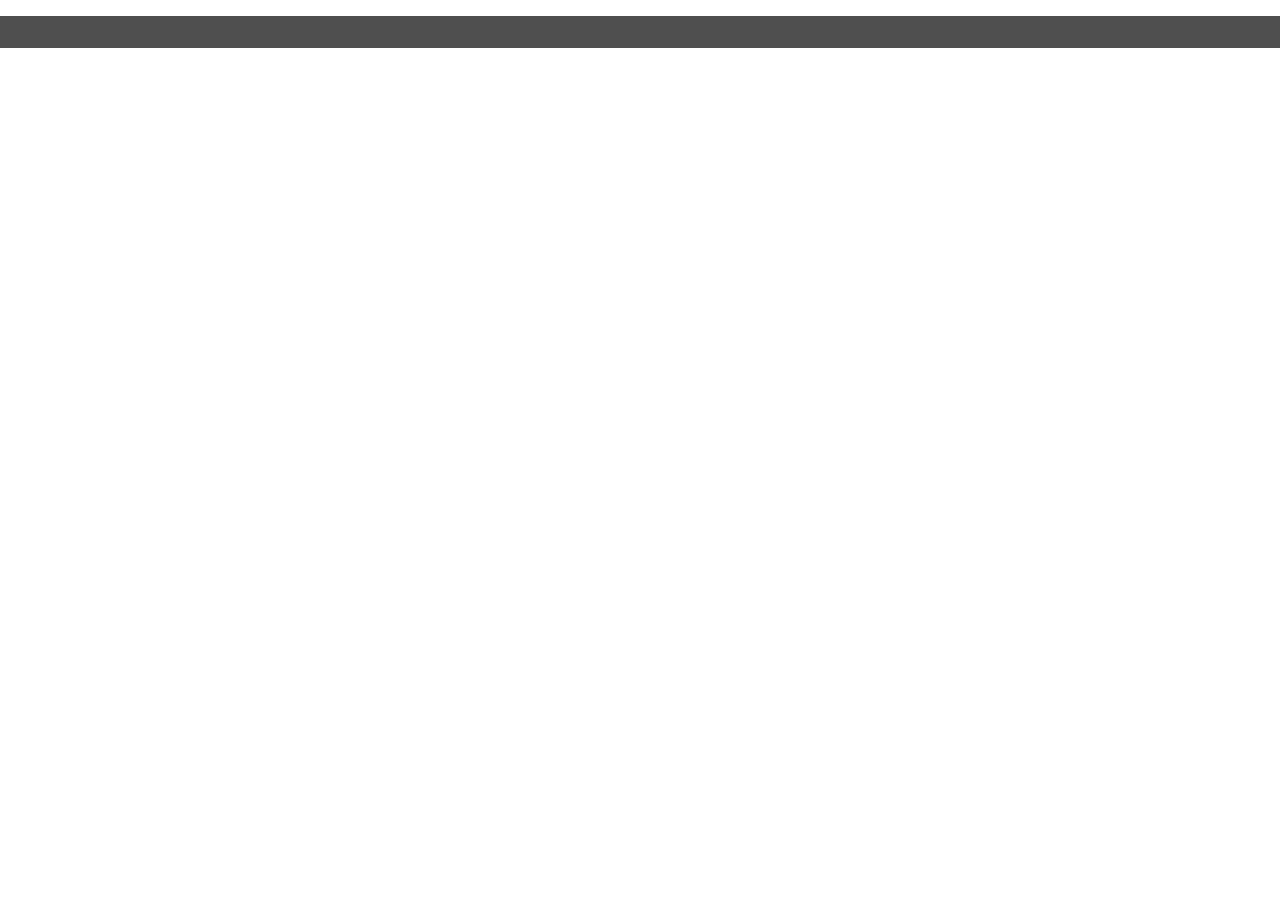
==== index.html @ 1b059b37 "initial" ====
<!DOCTYPE html>
<html lang="en">
  <head>
    <meta charset="UTF-8" />
    <meta http-equiv="X-UA-Compatible" content="IE=edge" />
    <meta name="viewport" content="width=device-width, initial-scale=1.0" />
    <meta name="keywords" content="JavaScript, Course Assignment, API, CSS, HTML, Noroff" />
    <meta name="description" content="Welcome to my JavaScript 1 Course Assignment. Here I will be testing the NAME API." />
    <title>Home | JS1 CA</title>
    <link href="/css/styles.css" rel="stylesheet" />
  </head>
  <body>
    <header></header>
    <main></main>
    <footer></footer>
    <script src="js/index.js"></script>
    <script src="js/details.js"></script>
    <script src="js/contact.js"></script>
  </body>
</html>
---- css/styles.css ----
html {
  scroll-behavior: smooth;
}

*,
*:before,
*:after {
  box-sizing: inherit;
}

.flex {
  display: flex;
}

.flex-column {
  display: flex;
  flex-direction: column;
}

/* VARIABLES */

:root {
  --dark-grey: #4f4f4f;
}

/* MAIN ELEMENTS */

body {
  font-family: "Commissioner", sans-serif;
  font-size: 1rem;
  margin: 0;
  height: 100vh;
  width: 100%;
  box-sizing: border-box;
  background-color: white;
}

header {
  margin: 0;
  padding-top: 1rem;
  width: 100%;
}

main {
  display: flex;
  color: black;
  width: 100%;
  height: fit-content;
  flex-grow: 1;
  flex-direction: column;
}

footer {
  width: 100%;
  padding-bottom: 2rem;
  display: flex;
  justify-content: space-around;
  gap: 3rem;
  color: black;
  background-color: var(--dark-grey);
}
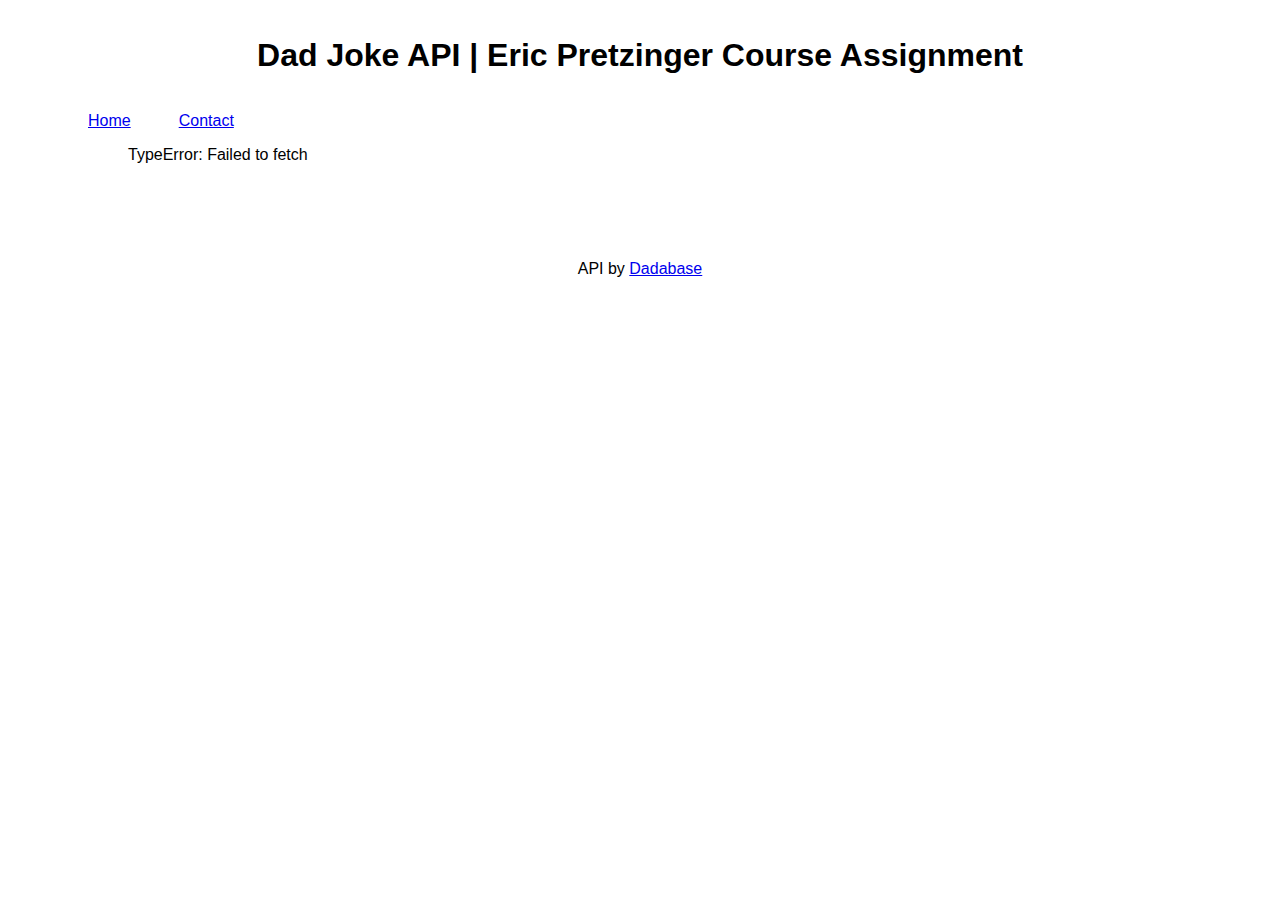
==== commit ad20c6a7: "index is good, details is pretty much good. One error on index idk wtf is going on, contact not done" ====
--- a/index.html
+++ b/index.html
@@ -5,16 +5,29 @@
     <meta http-equiv="X-UA-Compatible" content="IE=edge" />
     <meta name="viewport" content="width=device-width, initial-scale=1.0" />
     <meta name="keywords" content="JavaScript, Course Assignment, API, CSS, HTML, Noroff" />
-    <meta name="description" content="Welcome to my JavaScript 1 Course Assignment. Here I will be testing the NAME API." />
+    <meta name="description" content="Welcome to my JavaScript 1 Course Assignment. Here I will be testing the papajoke API." />
     <title>Home | JS1 CA</title>
     <link href="/css/styles.css" rel="stylesheet" />
   </head>
   <body>
-    <header></header>
-    <main></main>
-    <footer></footer>
+    <header>
+      <h1>Dad Joke API | Eric Pretzinger Course Assignment</h1>
+    </header>
+    <nav>
+      <ul>
+        <li><a href="/index.html">Home</a></li>
+        <li><a href="/contact.html">Contact</a></li>
+      </ul>
+    </nav>
+    <main>
+      <div class="jokes">
+        <div class="loader"></div>
+      </div>
+    </main>
+    <footer>
+      <p>API by <a href="https://rapidapi.com/kevin-org-kevin-org-default/api/papajoke/">Dadabase</a></p>
+    </footer>
     <script src="js/index.js"></script>
-    <script src="js/details.js"></script>
     <script src="js/contact.js"></script>
   </body>
 </html>
--- a/css/styles.css
+++ b/css/styles.css
@@ -39,6 +39,8 @@
   margin: 0;
   padding-top: 1rem;
   width: 100%;
+  display: flex;
+  justify-content: center;
 }
 
 main {
@@ -48,14 +50,84 @@
   height: fit-content;
   flex-grow: 1;
   flex-direction: column;
+  font-size: 1rem;
 }
 
 footer {
   width: 100%;
-  padding-bottom: 2rem;
+  margin-top: 3rem;
+  padding-top: 2rem;
   display: flex;
-  justify-content: space-around;
+  justify-content: center;
   gap: 3rem;
   color: black;
-  background-color: var(--dark-grey);
 }
+
+h2 {
+  font-size: 1.5rem;
+}
+
+.jokes {
+  display: grid;
+  grid-template-columns: 1fr 1fr 1fr 1fr;
+  gap: 1rem;
+  width: 80%;
+  margin: 0 auto;
+}
+
+.card {
+  text-decoration: none;
+  color: black;
+  border: 1px solid black;
+  padding: 1rem;
+  border-radius: 10px;
+  background-color: lightgrey;
+}
+
+.single-card {
+  max-width: 600px;
+  margin: 0 auto;
+}
+
+.explanation-text {
+  font-size: 0.8rem;
+}
+
+.id {
+  margin: 0 auto;
+  padding-top: 1rem;
+}
+
+nav {
+  margin-left: 3rem;
+  text-decoration: none;
+}
+
+nav ul {
+  list-style-type: none;
+  display: flex;
+  gap: 3rem;
+}
+
+/* LOADER */
+
+.loader {
+  border: 16px solid #f3f3f3;
+  border-top: 16px solid purple;
+  border-radius: 100%;
+  width: 60px;
+  height: 60px;
+  animation: spin 2s linear infinite;
+  position: absolute;
+  left: 50%;
+  transform: translateX(-50%);
+}
+
+@keyframes spin {
+  0% {
+    transform: rotate(0deg);
+  }
+  100% {
+    transform: rotate(360deg);
+  }
+}
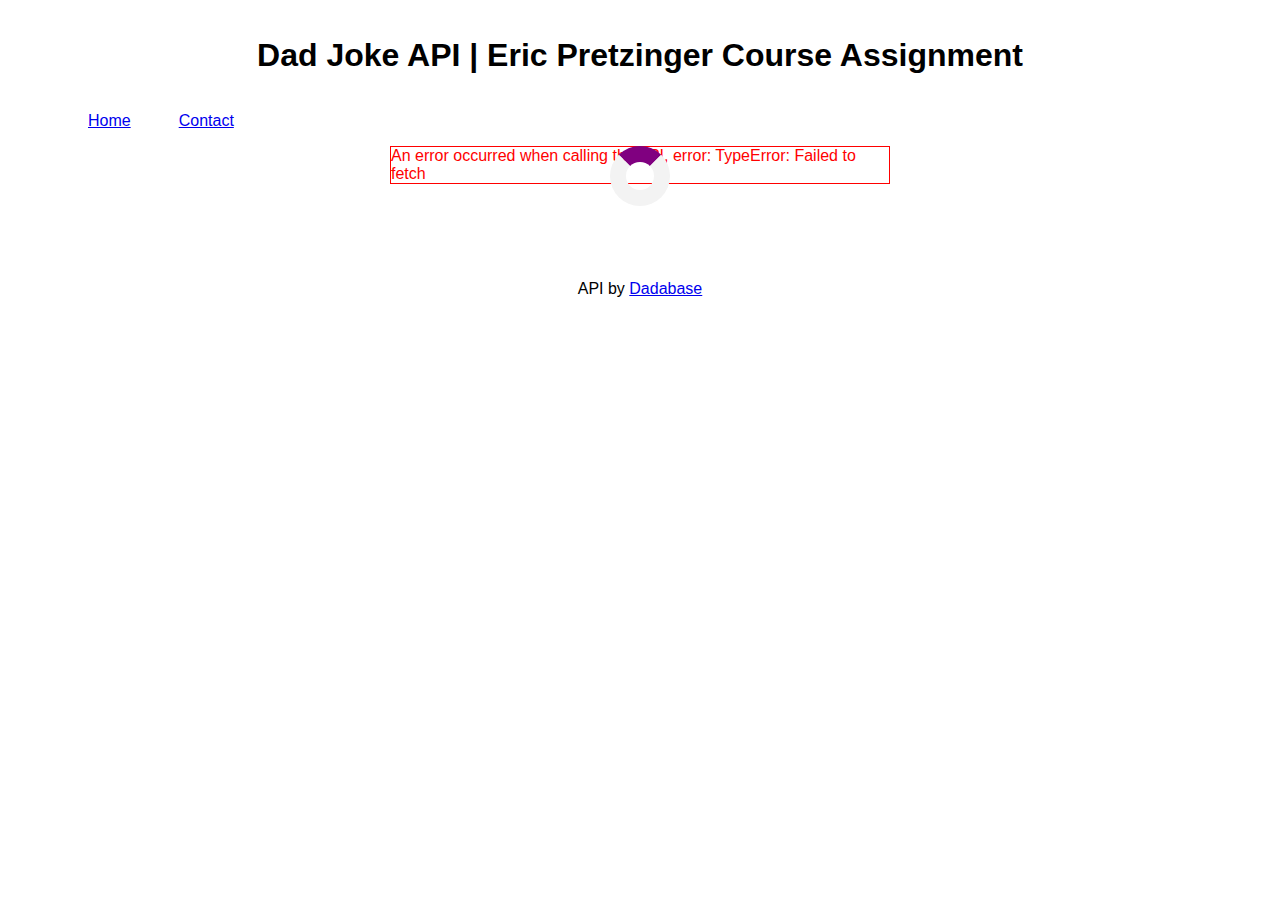
==== commit e8c85231: "added error handling" ====
--- a/index.html
+++ b/index.html
@@ -23,11 +23,13 @@
       <div class="jokes">
         <div class="loader"></div>
       </div>
+      <div class="error-container"></div>
     </main>
     <footer>
       <p>API by <a href="https://rapidapi.com/kevin-org-kevin-org-default/api/papajoke/">Dadabase</a></p>
     </footer>
     <script src="js/index.js"></script>
     <script src="js/contact.js"></script>
+    <script src="js/components.js"></script>
   </body>
 </html>
--- a/css/styles.css
+++ b/css/styles.css
@@ -109,6 +109,13 @@
   gap: 3rem;
 }
 
+.error {
+  border: solid 1px red;
+  color: red;
+  max-width: 500px;
+  margin: 0 auto;
+}
+
 /* LOADER */
 
 .loader {
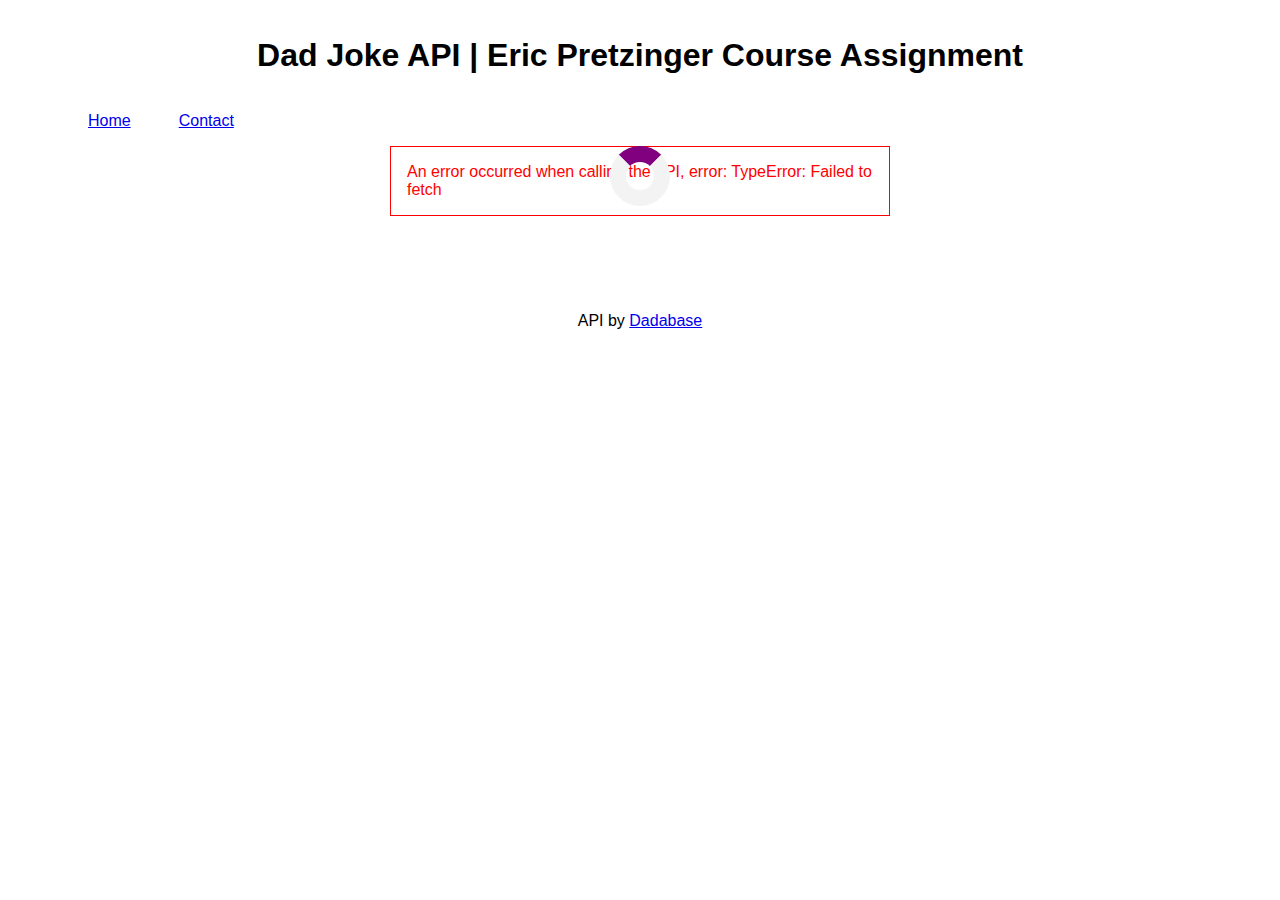
==== commit 08a97f87: "fixed error on details page" ====
--- a/index.html
+++ b/index.html
@@ -29,7 +29,6 @@
       <p>API by <a href="https://rapidapi.com/kevin-org-kevin-org-default/api/papajoke/">Dadabase</a></p>
     </footer>
     <script src="js/index.js"></script>
-    <script src="js/contact.js"></script>
-    <script src="js/components.js"></script>
+    <script src="js/components/error.js"></script>
   </body>
 </html>
--- a/css/styles.css
+++ b/css/styles.css
@@ -70,7 +70,7 @@
 .jokes {
   display: grid;
   grid-template-columns: 1fr 1fr 1fr 1fr;
-  gap: 1rem;
+  gap: 2rem;
   width: 80%;
   margin: 0 auto;
 }
@@ -90,6 +90,7 @@
 }
 
 .explanation-text {
+  display: none;
   font-size: 0.8rem;
 }
 
@@ -114,6 +115,15 @@
   color: red;
   max-width: 500px;
   margin: 0 auto;
+  padding: 1rem;
+}
+
+.type-joke {
+  margin-top: 2rem;
+}
+
+.details {
+  margin-bottom: 2rem;
 }
 
 /* LOADER */
